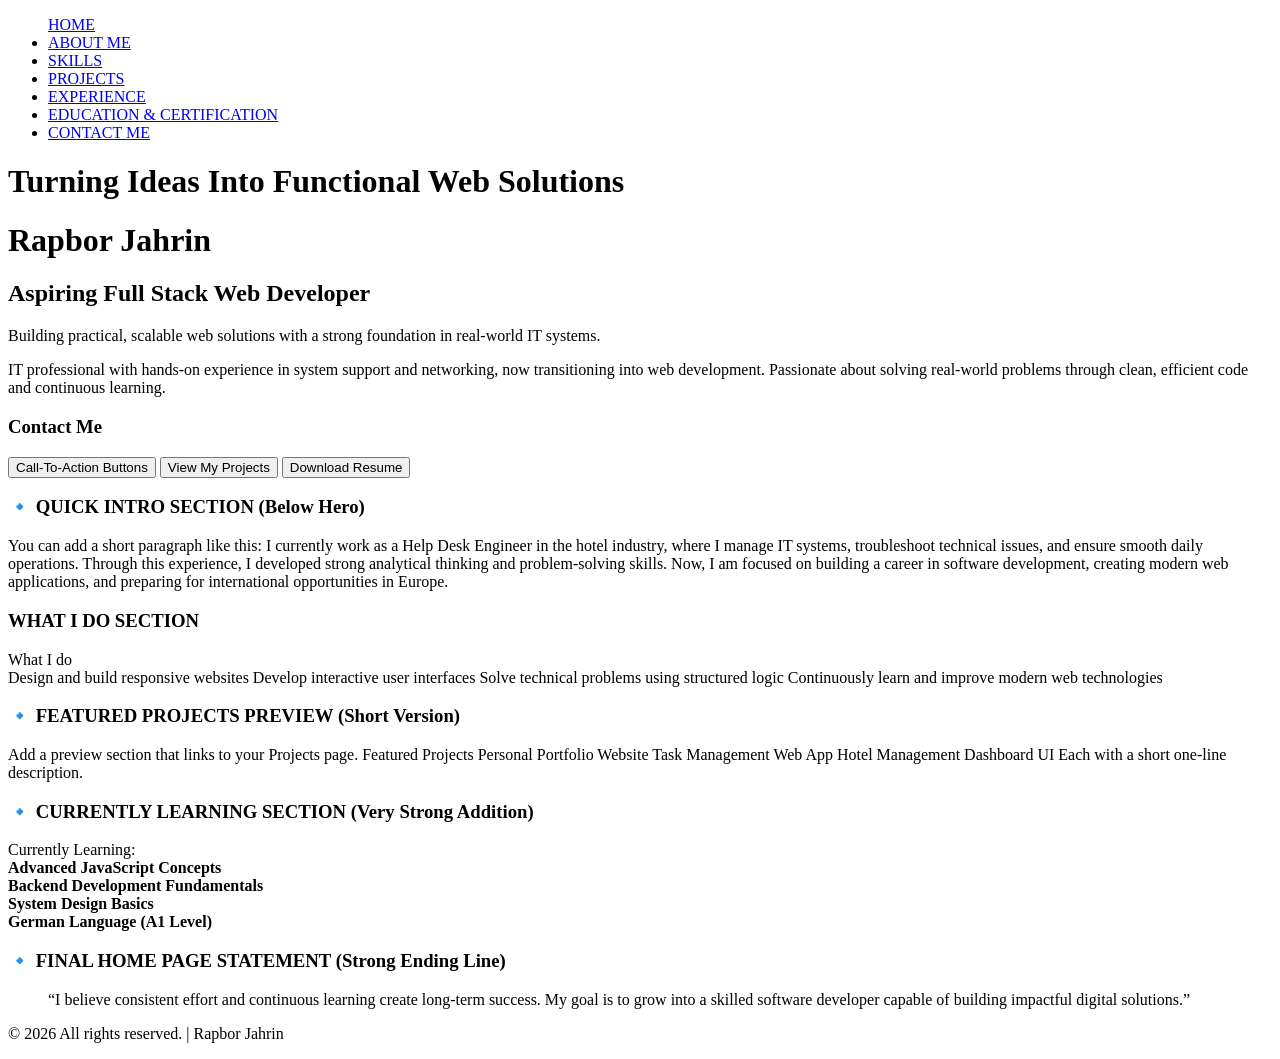
==== index.html @ 4a42b691 "Add files via upload" ====
<!DOCTYPE html>
<html lang="en">
<head>
    <meta charset="UTF-8">
    <meta name="viewport" content="width=device-width, initial-scale=1.0">
    <title>Rapbor Jahrin | Full Stack Developer</title>
    <link rel="stylesheet" href="../css/style.css">

</head>
<body>

    <header>
        <nav>
        <ul>
        <a href="#">HOME</a>
       <li><a href="aboutme.html">ABOUT ME</a></li>
       <li><a href="skills.html">SKILLS</a></li>
       <li><a href="projects.html">PROJECTS</a></li>
       <li><a href="experience.html">EXPERIENCE</a></li>
        <li><a href="education.html">EDUCATION & CERTIFICATION</a></li>
       <li><a href="contacts.html">CONTACT ME</a></li>
        </ul>
    </nav>
    </header>
    
    <!-- <p>Hi my name is Rapborlang Kharjahrin, an IT Engineer with an experience of more than two years, started my career as a Help Desk Engineer in one of India's prestigious Hotels Vivanta Shillong. </p>
    <p>Currently I am working at National Law University one of India's most recognised unversity for LAW 
        You can have a look at the university admission details  <a href="https://nlumeg.ac.in/">HERE</a>. My role over there as an Assitant Engineer and I look and  maintained the classroom, as the classroom over there is use with the AV sytem.<br>
        <img src="https://th.bing.com/th/id/OIP.BCe-S4tJBxIU4BcYXAQbcwHaE2?w=249&h=180&c=7&r=0&o=7&pid=1.7&rm=3" alt="Conference room">//
    </p> -->
    <main>

    <h1>Turning Ideas Into Functional Web Solutions</h1>
    <h1>Rapbor Jahrin</h1>

    <h2>Aspiring Full Stack Web Developer</h2>

<p>Building practical, scalable web solutions with a strong foundation in real-world IT systems.</p>
<p>IT professional with hands-on experience in system support and networking, now transitioning into web development. Passionate about solving real-world problems through clean, efficient code and continuous learning.</p>


<h3>Contact Me</h3>

<section class="button-container">
    <div class="button-box">

<button type="button">Call-To-Action Buttons</button>

<button type="button">View My Projects</button>

<button type="submit">Download Resume</button>
</div>
</section>


<h3>🔹 QUICK INTRO SECTION (Below Hero)</h3>

<p>
You can add a short paragraph like this: I currently work as a Help Desk Engineer in the hotel industry, where I manage IT systems, troubleshoot technical issues, and ensure smooth daily operations. Through this experience, I developed strong analytical thinking and problem-solving skills.
Now, I am focused on building a career in software development, creating modern web applications, and preparing for international opportunities in Europe.</p>

<h3>WHAT I DO SECTION</h3>

<p>What I do <br>

Design and build responsive websites

Develop interactive user interfaces

Solve technical problems using structured logic

Continuously learn and improve modern web technologies</p>

<h3>🔹 FEATURED PROJECTS PREVIEW (Short Version)</h3>

<p>Add a preview section that links to your Projects page.

Featured Projects

Personal Portfolio Website

Task Management Web App

Hotel Management Dashboard UI

Each with a short one-line description.</p>

<h3>🔹 CURRENTLY LEARNING SECTION (Very Strong Addition)</h3>
<p>Currently Learning:<br>

<b>Advanced JavaScript Concepts<br>

Backend Development Fundamentals<br>

System Design Basics<br>

German Language (A1 Level)<br></b>

<h3>🔹 FINAL HOME PAGE STATEMENT (Strong Ending Line)</h3>

<blockquote> <q>I believe consistent effort and continuous learning create long-term success. My goal is to grow into a skilled software developer capable of building impactful digital solutions.</q></blockquote>
</main>

    </p>

    <footer>
        <p>
           &copy; 2026 All rights reserved. | Rapbor Jahrin
        </p>
    </footer>
    
</body>
</html>
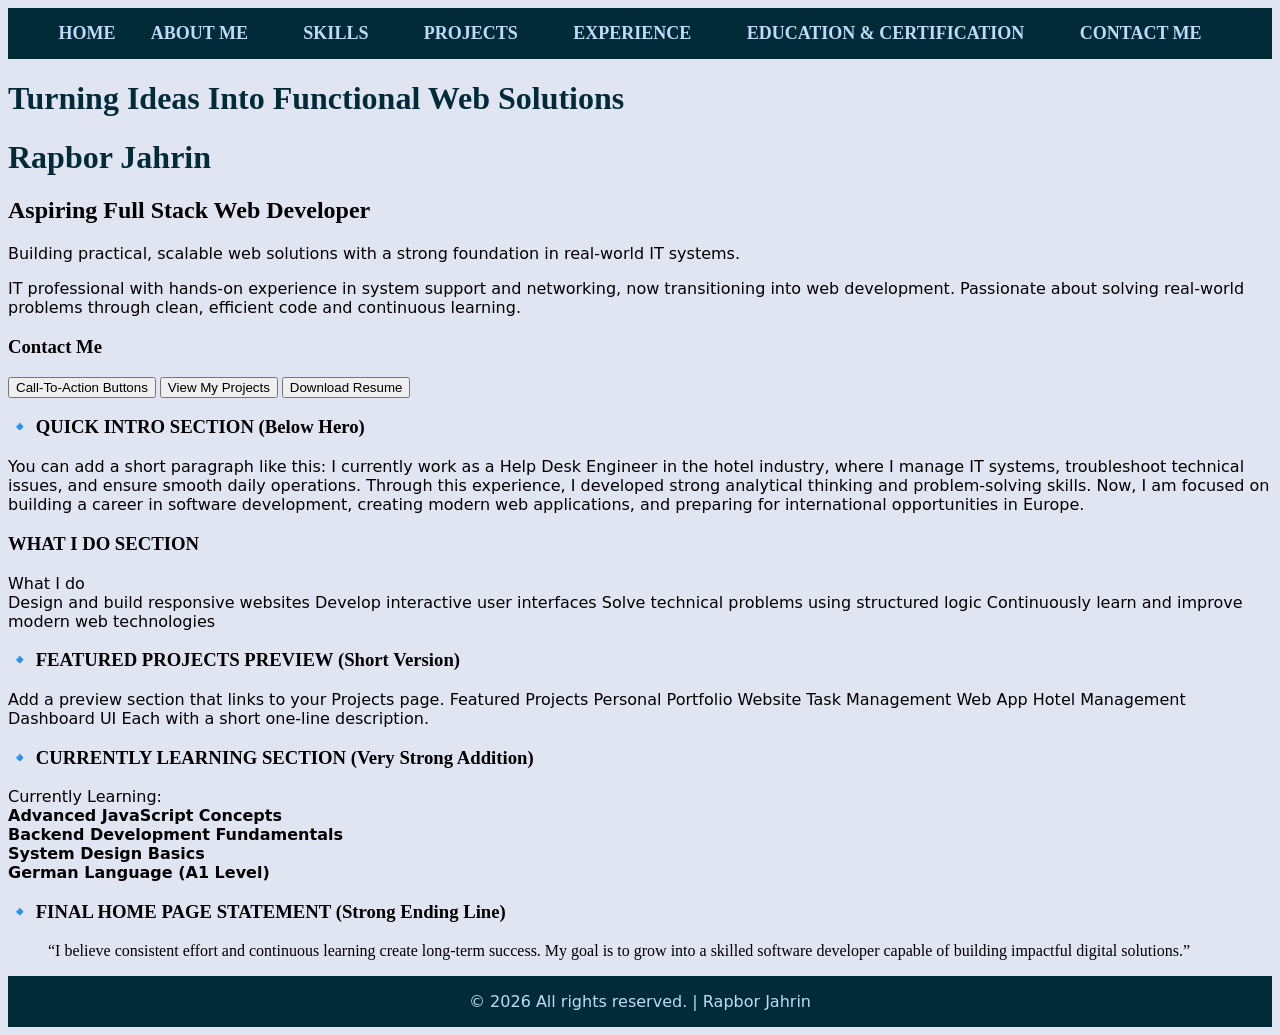
==== commit 8ac7b8a1: "Update index.html" ====
--- a/index.html
+++ b/index.html
@@ -4,7 +4,7 @@
     <meta charset="UTF-8">
     <meta name="viewport" content="width=device-width, initial-scale=1.0">
     <title>Rapbor Jahrin | Full Stack Developer</title>
-    <link rel="stylesheet" href="../css/style.css">
+    <link rel="stylesheet" href="./style.css">
 
 </head>
 <body>
@@ -110,4 +110,5 @@
     </footer>
     
 </body>
-</html>+
+</html>
--- a/style.css
+++ b/style.css
@@ -0,0 +1,135 @@
+body {
+    background-color:#E1E5F2;
+}
+
+nav ul {
+    display:flex;
+    justify-content: space-evenly;
+    list-style: none;
+    padding: 0;
+    margin: 0;
+
+    
+}
+
+nav li{
+    margin-right: 20px;
+}
+
+header{
+    background-color:#022b3a;
+    padding: 15px;
+    font-family: Georgia, 'Times New Roman', Times, serif;
+    font-size: large;
+    font-weight:900;
+    
+}
+
+header:hover{
+    background-color:#054157;
+
+}
+
+nav a {
+    color:#BFDBF7;
+    text-decoration: none;
+    
+}
+
+h1 {font-family: Georgia, 'Times New Roman', Times, serif;
+    color:#022B3A;
+}
+
+p {
+    font-family: system-ui, -apple-system, BlinkMacSystemFont, 'Segoe UI', Roboto, Oxygen, Ubuntu, Cantarell, 'Open Sans', 'Helvetica Neue', sans-serif;
+    color: black;
+}
+
+footer { display: flex;
+    justify-content: center;
+   background-color: #022b3a ;
+
+}
+
+footer p {
+    color: #BFDBF7;
+}
+
+footer:hover{
+    background-color:#054157; 
+}
+
+.skills-container{
+    display: grid;
+    grid-template-columns: repeat(4,1fr);
+    gap: 20px;
+    margin: 40px;
+}
+
+.skill-box {
+    background-color: #f5f5f5;
+    padding: 20px;
+    border-radius: 8px;
+    box-shadow: 0 4px 10px rgba(0,0,0,0.1);
+}
+
+.form-container {
+    max-width: 500px;
+    margin: 40px auto;
+}
+    
+
+.form-box {
+     background-color: #f5f5f5;
+    padding: 25px;
+    border-radius: 8px;
+    box-shadow: 0 4px 10px rgba(0,0,0,0.1);
+    display: flex;
+    flex-direction: column;
+}
+
+.form-box label{
+    margin: 15px;
+    font-weight: 600;
+}
+
+.form-box button{
+    margin-top: 20px;
+    border-radius: 6px;
+    border: none;
+    background-color: #111;
+    color: white;
+    cursor: pointer;
+    padding: 10px;
+}
+
+.form-box input,
+.form-box textarea {
+    margin-top: 5px;
+    padding: 10px;
+    border-radius: 5px;
+    border: 1px solid #ccc;
+}
+
+.form-box button:hover{
+    background-color:#313335;
+}
+
+#contact {
+    text-align:center;
+    margin-top: 60px;
+    font-size: 32px;
+    letter-spacing: 2px;
+}
+
+
+#button-container {
+
+padding: 30px;
+margin: 10px;
+
+}
+
+#button-box{display: flex;
+
+}
